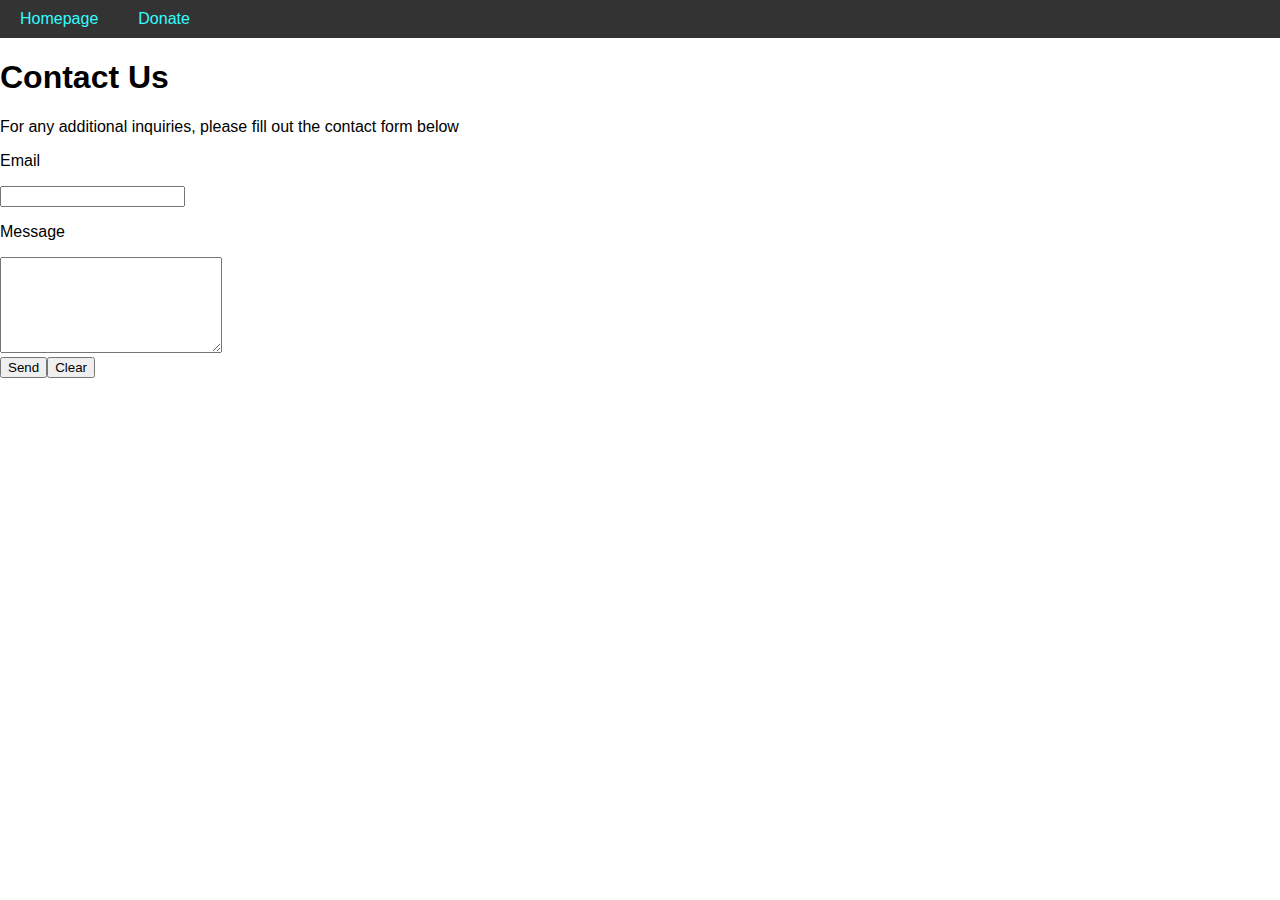
==== contact.html @ d4789c0f "fix links in menu" ====
<!DOCTYPE html>
<html>
    <head>
        <title>Contact Us</title>
        <style>
            body {
              font-family: Arial;
              margin: 0;
            }
            .header {
                padding: 80px;
                text-align: center;
                background: #33FCFF;
                color: black;
            }
            .header h1 {
              text-align: center;
              font-size: 40px;
            }
            .menu {
                overflow: hidden;
                background-color: #333;
            }
            .menu a {
                float: left;
                color: #33FCFF;
                text-align: center;
                padding: 10px 20px;
                text-decoration: none;
            }
            .content {
                max-width: 750px;
                margin: auto;
                background: white;
            }
        </style>
    </head>
    <body>
        <div class="menu">
            <div class="menu-centered">
                <a href="index.html" class="active">Homepage</a>
                <a href="donate-page.html">Donate</a>
            </div>
        </div>
        <div>
            <div style="text-align:left">
                <h1>Contact Us</h1>
                <p>For any additional inquiries, please fill out the contact form below</p>
            </div>
            <form>
                <p>Email</p> <input type="text" name="email">
                <p>Message</p><textarea name="message" rows="6" cols="25"></textarea><br />
                <input type="submit" value="Send"><input type="reset" value="Clear">
            </form>
        </div>
    </body>
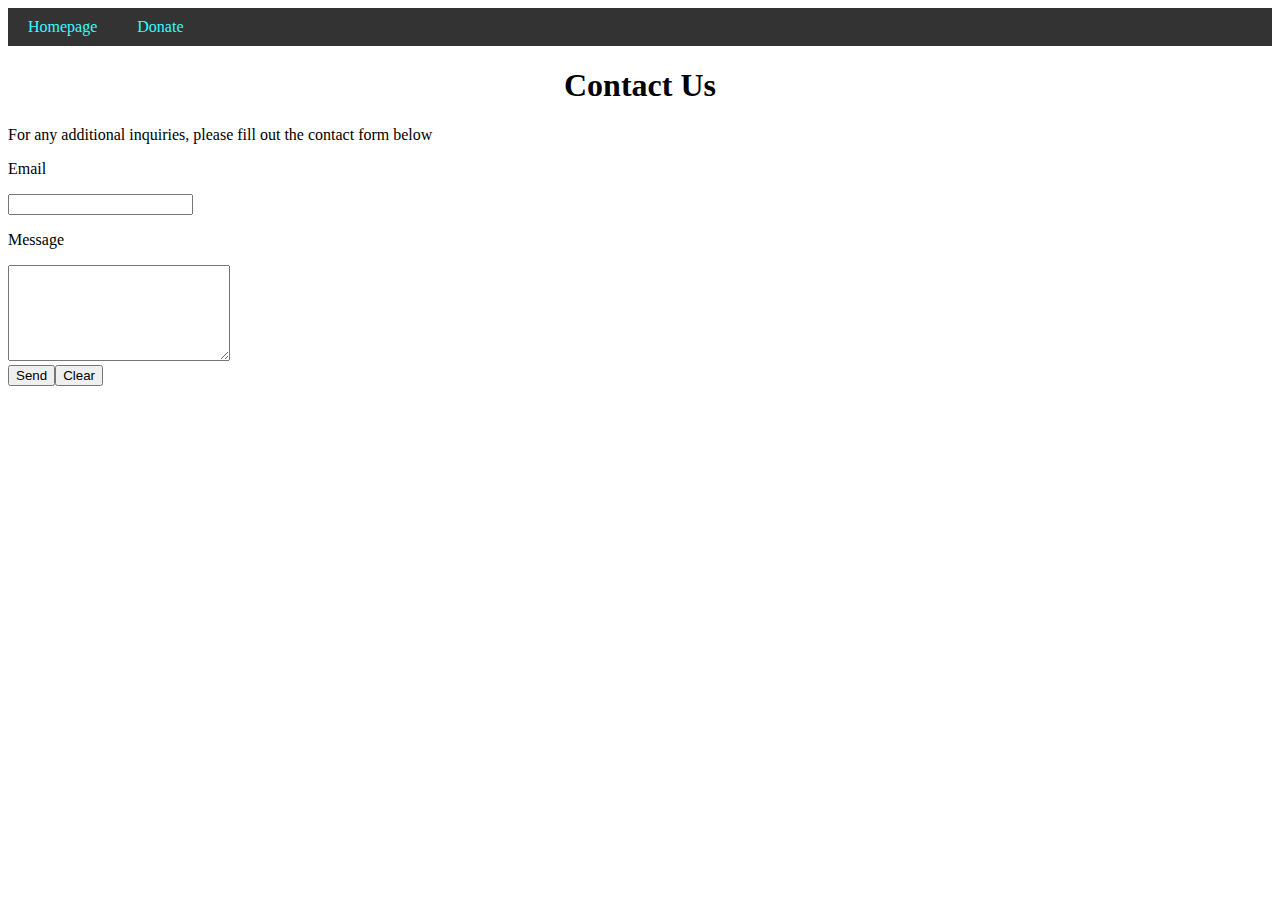
==== commit b678c695: "fix format of contact page" ====
--- a/contact.html
+++ b/contact.html
@@ -4,7 +4,7 @@
         <title>Contact Us</title>
         <style>
             body {
-              font-family: Arial;
+              font-family: Arial
               margin: 0;
             }
             .header {
@@ -33,6 +33,9 @@
                 margin: auto;
                 background: white;
             }
+            h1 {
+                text-align:center;  
+            }
         </style>
     </head>
     <body>
